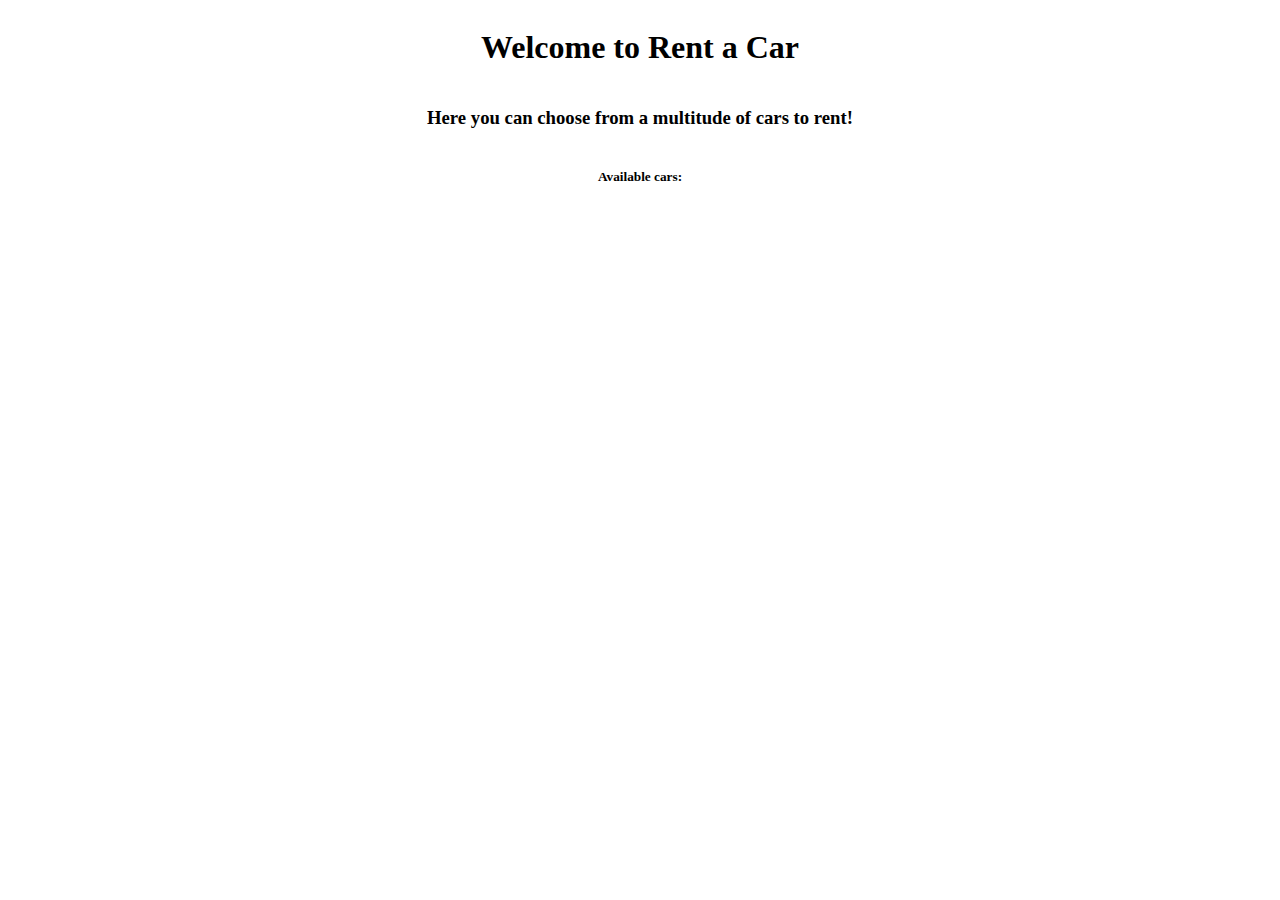
==== src/main/resources/templates/index.html @ ea23f8a6 "Initial commit" ====
<!DOCTYPE html>
<html lang="en" xmlns:th="http://www.thymeleaf.org">
<head>
    <meta charset="UTF-8">
    <title>Rent a car</title>
    <style>
        header,main {
            display: flex;
            flex-direction: column;
            align-items: center;
        }
        #cars {
            display: flex;
            flex-direction: row;
        }
        .car {
            margin: 0 5vw;
        }
    </style>
</head>
<body>
    <header>
        <h1>Welcome to Rent a Car</h1>
        <h3>Here you can choose from a multitude of cars to rent! </h3>
    </header>

    <main>
        <h5>Available cars: </h5>
        <div id="cars">
            <div th:each="car : ${cars}" class="car">
                <h4 th:text="${car.manufacturer}"></h4>
                <p th:text="${car.model}"></p>
                <p th:text="${car.year}"></p>
                <p th:text="${car.MPG}"></p>
            </div>
        </div>
    </main>

</body>
</html>
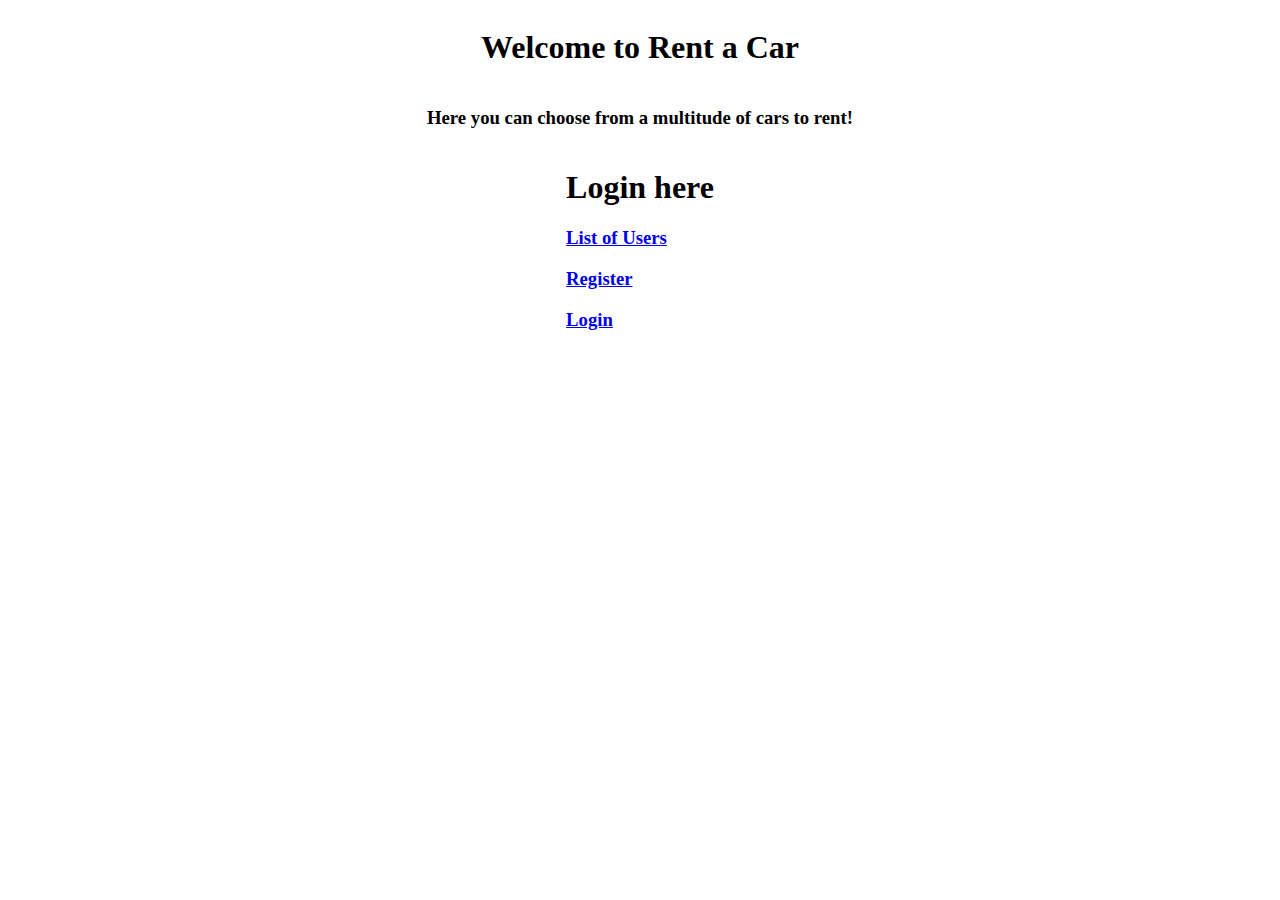
==== commit 1a4bb72f: "Initial login and register feature" ====
--- a/src/main/resources/templates/index.html
+++ b/src/main/resources/templates/index.html
@@ -25,7 +25,7 @@
     </header>
 
     <main>
-        <h5>Available cars: </h5>
+        <!--<h5>Available cars: </h5>
         <div id="cars">
             <div th:each="car : ${cars}" class="car">
                 <h4 th:text="${car.manufacturer}"></h4>
@@ -33,6 +33,12 @@
                 <p th:text="${car.year}"></p>
                 <p th:text="${car.MPG}"></p>
             </div>
+        </div>-->
+        <div class="container text-center">
+            <h1>Login here</h1>
+            <h3><a href="/users">List of Users</a></h3>
+            <h3><a href="/register">Register</a></h3>
+            <h3><a href="/login">Login</a></h3>
         </div>
     </main>
 
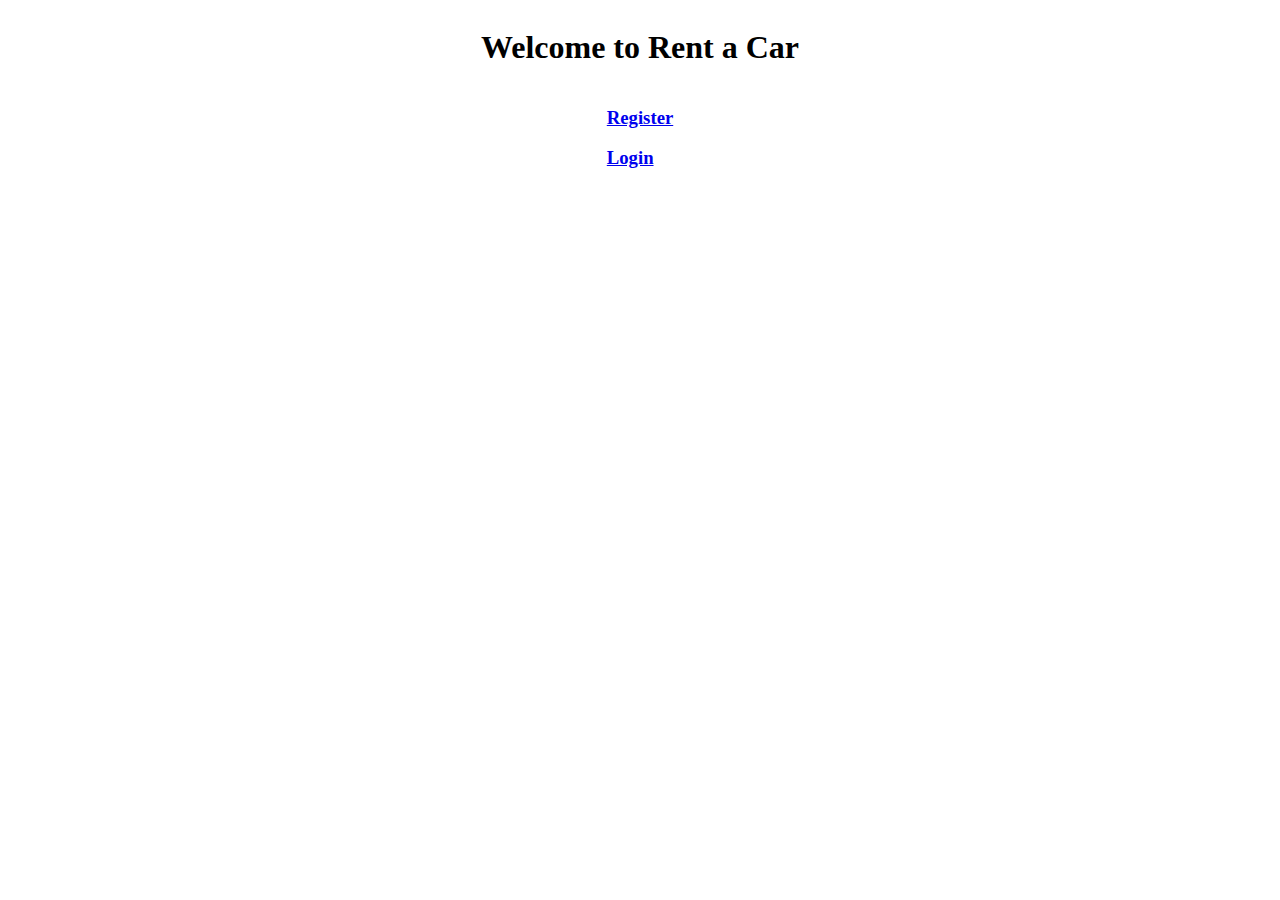
==== commit 788dcccf: "Added phone number attribute to User" ====
--- a/src/main/resources/templates/index.html
+++ b/src/main/resources/templates/index.html
@@ -3,6 +3,7 @@
 <head>
     <meta charset="UTF-8">
     <title>Rent a car</title>
+    <link href="https://cdn.jsdelivr.net/npm/bootstrap@5.1.3/dist/css/bootstrap.min.css" rel="stylesheet" integrity="sha384-1BmE4kWBq78iYhFldvKuhfTAU6auU8tT94WrHftjDbrCEXSU1oBoqyl2QvZ6jIW3" crossorigin="anonymous">
     <style>
         header,main {
             display: flex;
@@ -21,26 +22,15 @@
 <body>
     <header>
         <h1>Welcome to Rent a Car</h1>
-        <h3>Here you can choose from a multitude of cars to rent! </h3>
     </header>
 
     <main>
-        <!--<h5>Available cars: </h5>
-        <div id="cars">
-            <div th:each="car : ${cars}" class="car">
-                <h4 th:text="${car.manufacturer}"></h4>
-                <p th:text="${car.model}"></p>
-                <p th:text="${car.year}"></p>
-                <p th:text="${car.MPG}"></p>
-            </div>
-        </div>-->
         <div class="container text-center">
-            <h1>Login here</h1>
-            <h3><a href="/users">List of Users</a></h3>
             <h3><a href="/register">Register</a></h3>
             <h3><a href="/login">Login</a></h3>
         </div>
     </main>
+    <script src="https://cdn.jsdelivr.net/npm/bootstrap@5.1.3/dist/js/bootstrap.bundle.min.js" integrity="sha384-ka7Sk0Gln4gmtz2MlQnikT1wXgYsOg+OMhuP+IlRH9sENBO0LRn5q+8nbTov4+1p" crossorigin="anonymous"></script>
 
 </body>
 </html>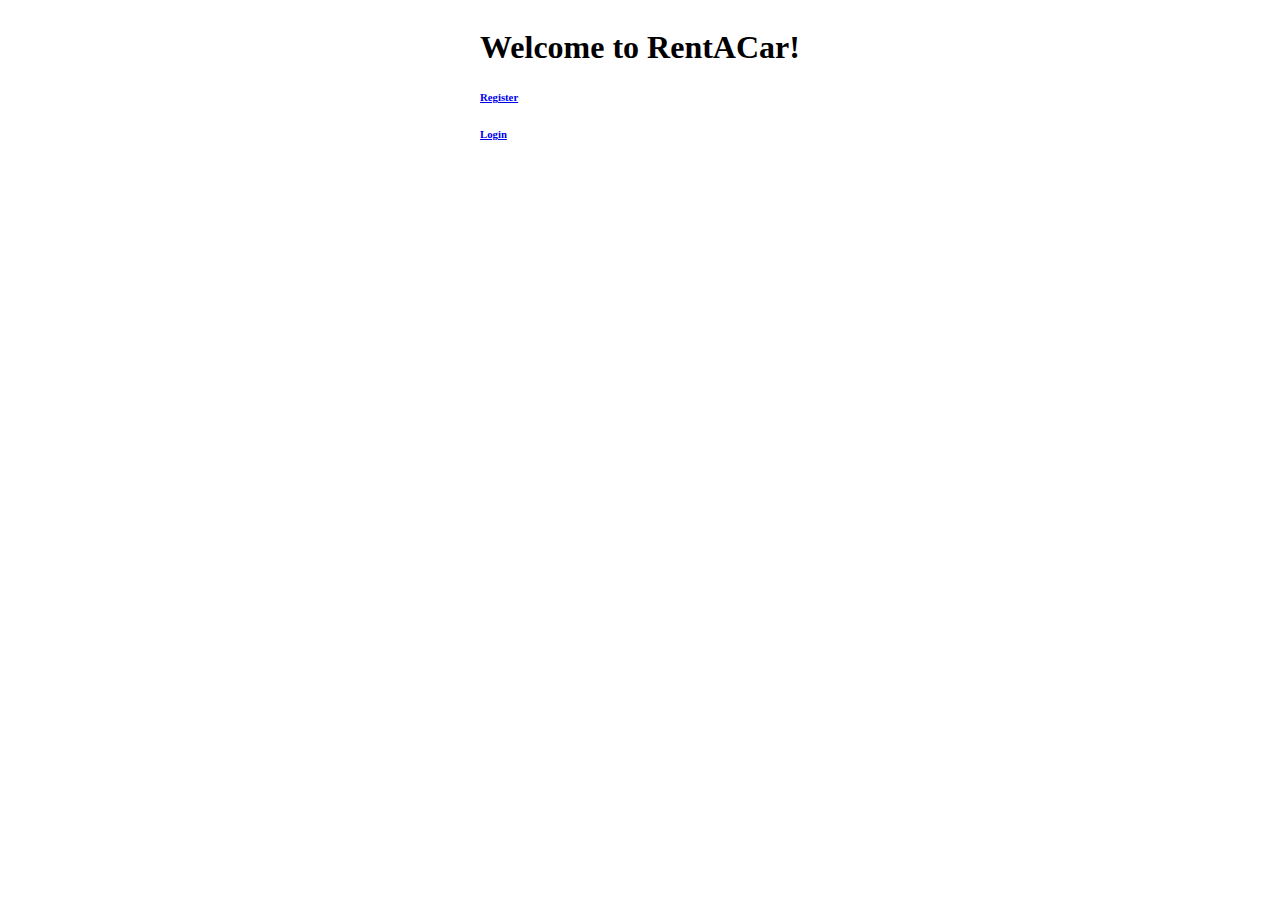
==== commit 404e055b: "Edit account info feature" ====
--- a/src/main/resources/templates/index.html
+++ b/src/main/resources/templates/index.html
@@ -4,33 +4,31 @@
     <meta charset="UTF-8">
     <title>Rent a car</title>
     <link href="https://cdn.jsdelivr.net/npm/bootstrap@5.1.3/dist/css/bootstrap.min.css" rel="stylesheet" integrity="sha384-1BmE4kWBq78iYhFldvKuhfTAU6auU8tT94WrHftjDbrCEXSU1oBoqyl2QvZ6jIW3" crossorigin="anonymous">
+    <link href="css/main.css" rel="stylesheet" type="text/css"/>
     <style>
         header,main {
             display: flex;
             flex-direction: column;
             align-items: center;
         }
-        #cars {
-            display: flex;
-            flex-direction: row;
+        body,main {
+            height: 100vh;
         }
-        .car {
-            margin: 0 5vw;
-        }
+
     </style>
 </head>
-<body>
-    <header>
-        <h1>Welcome to Rent a Car</h1>
-    </header>
+<body class="">
+    <main class="container-fluid background">
+        <div class="row align-items-center">
+            <div class="col card text-center">
+                <h1>Welcome to RentACar! </h1>
+                <h6><a href="/register">Register</a></h6>
+                <h6><a href="/login">Login</a></h6>
+            </div>
+        </div>
 
-    <main>
-        <div class="container text-center">
-            <h3><a href="/register">Register</a></h3>
-            <h3><a href="/login">Login</a></h3>
-        </div>
     </main>
+
     <script src="https://cdn.jsdelivr.net/npm/bootstrap@5.1.3/dist/js/bootstrap.bundle.min.js" integrity="sha384-ka7Sk0Gln4gmtz2MlQnikT1wXgYsOg+OMhuP+IlRH9sENBO0LRn5q+8nbTov4+1p" crossorigin="anonymous"></script>
-
 </body>
 </html>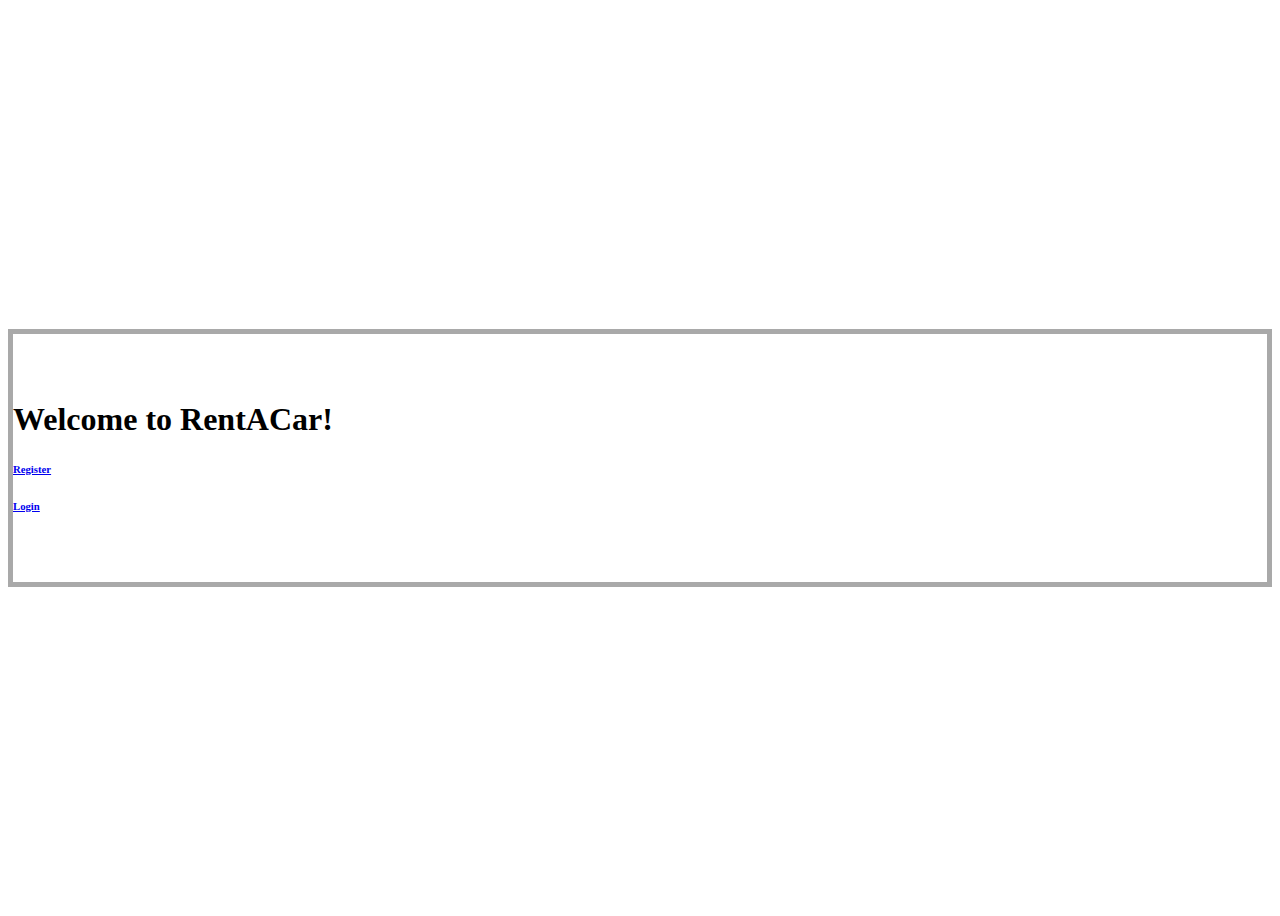
==== commit c94137ff: "Search feature" ====
--- a/src/main/resources/templates/index.html
+++ b/src/main/resources/templates/index.html
@@ -9,18 +9,21 @@
         header,main {
             display: flex;
             flex-direction: column;
-            align-items: center;
+            justify-content: center;
         }
         body,main {
             height: 100vh;
         }
-
+        .card {
+            padding: 5vh 0;
+            border: darkgray 5px solid;
+        }
     </style>
 </head>
-<body class="">
+<body>
     <main class="container-fluid background">
-        <div class="row align-items-center">
-            <div class="col card text-center">
+        <div class="row align-items-center justify-content-center">
+            <div class="col-4 card text-center">
                 <h1>Welcome to RentACar! </h1>
                 <h6><a href="/register">Register</a></h6>
                 <h6><a href="/login">Login</a></h6>
